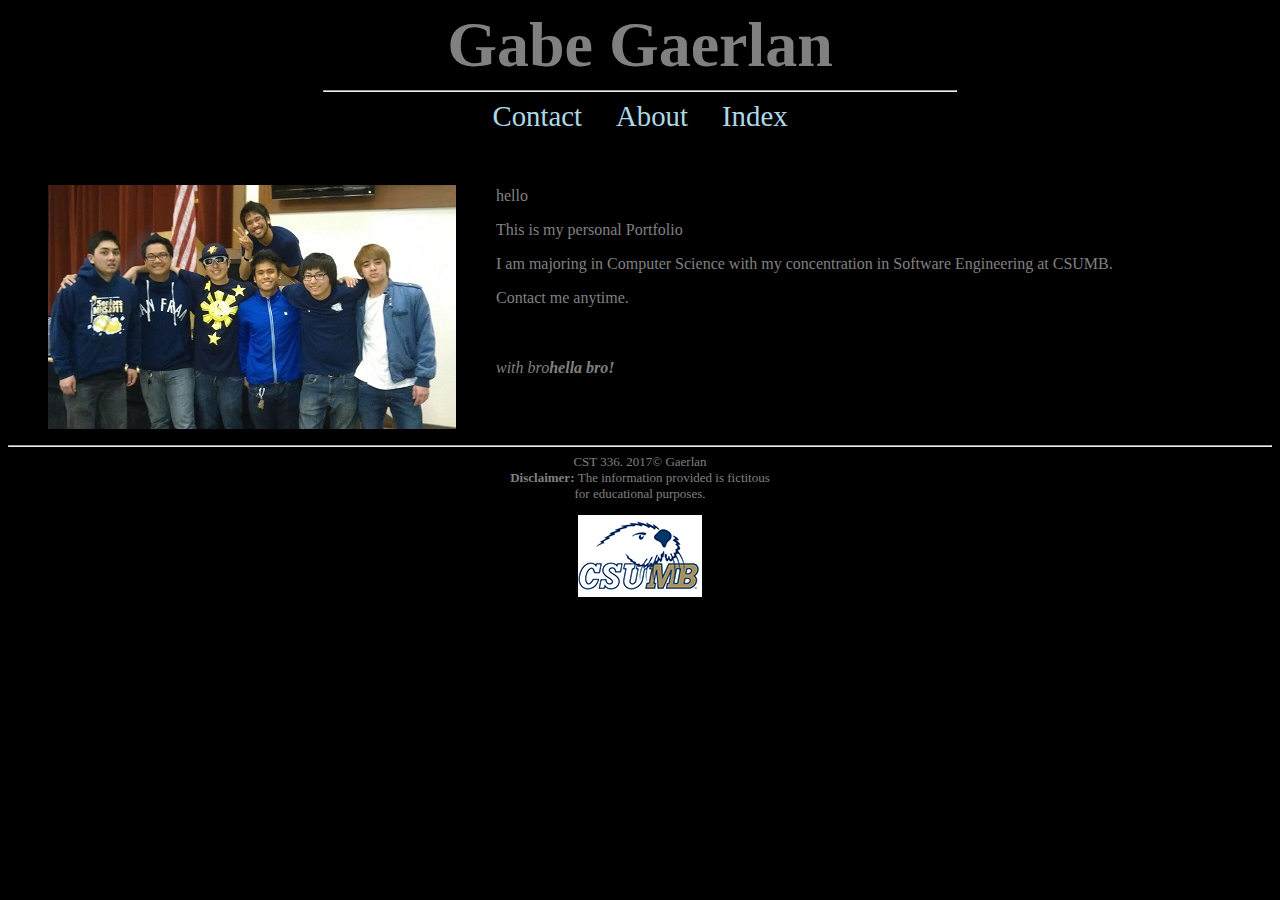
==== Lab1_CST336_GGaerlan/index.html @ 3c2c901e "first commit" ====
<html>
<head>
    <meta charset="utf-8">
    <title>Gabe Gaerlan : Personal Portfolio</title>
    
    <link href="css/style.css" rel="stylesheet" type="text/css" />
</head>
<body>
    
    <header>
        <h1>Gabe Gaerlan</h1>

    </header>
    <nav>
        <hr width="50%" />
        <a href="/Lab1_CST336_GGaerlan/contact.html">Contact</a>
        <a href="/Lab1_CST336_GGaerlan/about.html">About</a>
        <a href="/Lab1_CST336_GGaerlan/index.html">Index</a>
    </nav>
    <br /><br />
    <main>
        
        
        <figure id="me">
            <img src="/Lab1_CST336_GGaerlan/pix/yee.jpg" alt="ME!"/>
        </figure>
        
        
        <div id="welcomeText">
        <br>hello</br>
        <p>This is my personal Portfolio</p>
        <p>I am majoring in Computer Science with my concentration in Software Engineering at CSUMB.</p>
        <p>Contact me anytime. </p>
        <br /><br />
        <em>with bro<strong>hella bro!</strong></em><br />
        </div>
        
        <footer>
            <hr>
            CST 336. 2017&copy; Gaerlan<br />
            <strong>Disclaimer: </strong>The information provided is fictitous<br /> for educational purposes. <br />
            <figure id="csumblogo">
                <img src="/Lab1_CST336_GGaerlan/pix/csumbLogo.PNG" alt="CSUMB"/>
            </figure>
        </footer>
        
    </main>
</body>
</html>
---- Lab1_CST336_GGaerlan/css/style.css ----
body{
    background-color:black;
    color:gray;
}

header, main, nav, footer{
    text-align:center;
}

nav a{
    padding:15px;
    padding-bottom:4px;
    font-size:1.8em;
    text-decoration:none;
    color:lightblue;
}

nav a:hover{
    border-bottom:2px;
    font-size:2em;
    transition:.9s;
}

#me, #welcomeText{
    float:left;
}

#welcomeText{
    text-align:left;
}

footer{
    clear:left;
    font-size:small;
}

#csumbLogo{
    
}


table{
    margin:0px auto;
}

td{
    padding-right:10px;
    font-size:1.3em;
}
td strong{
    color:orange;
}

#table-header{
    background-color: #351a00;
}

.table-row{
    background-color: #753900;
}
ul{
    text-align:left;
    padding-left:200px;
}

.hobby{
    color:yellow;
    text-align:left;
}

h1{
    font-family:'Pacifico', cursive;
    font-size:4em;
    margin-bottom: 0px;
}
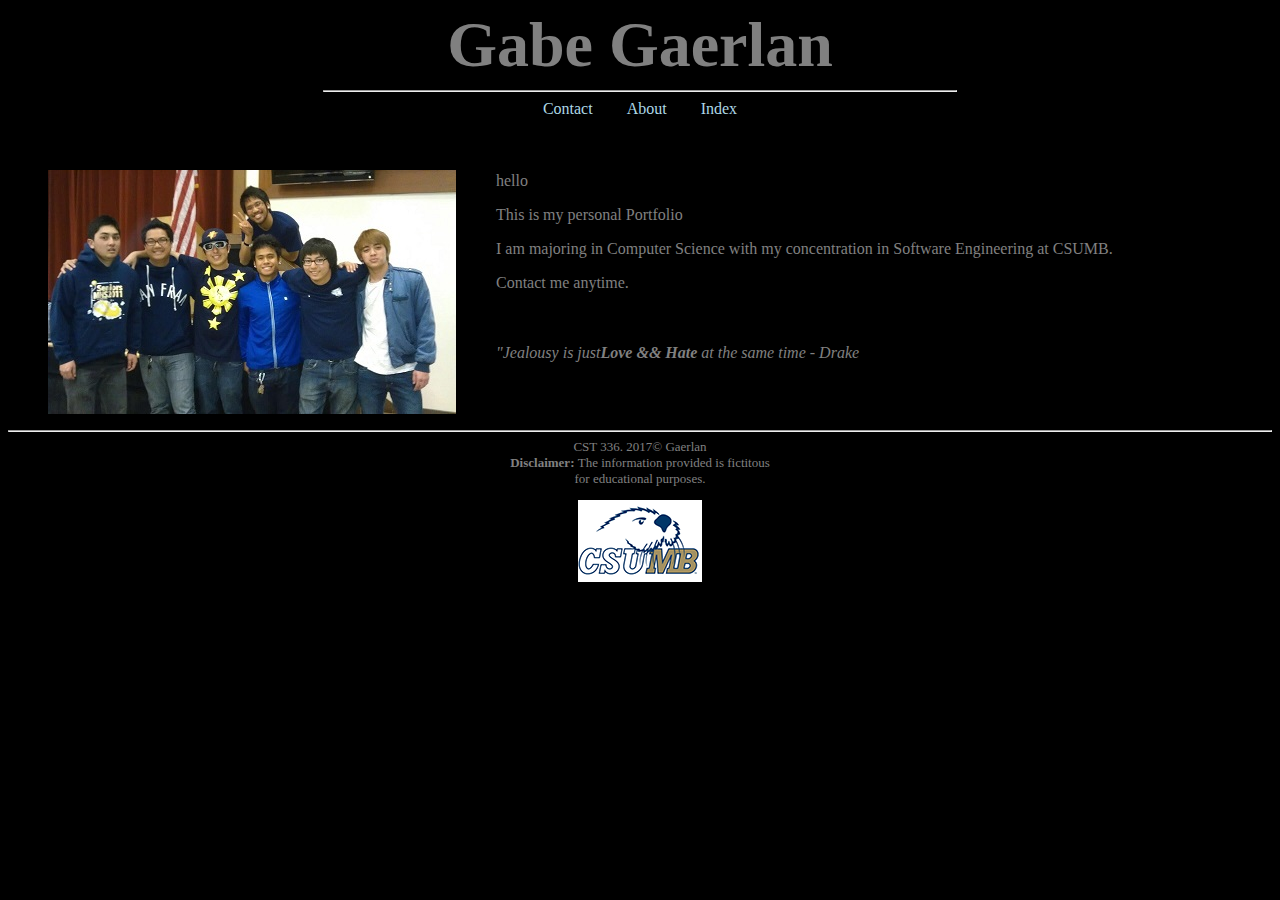
==== commit 72e09b93: "first commit" ====
--- a/Lab1_CST336_GGaerlan/index.html
+++ b/Lab1_CST336_GGaerlan/index.html
@@ -11,12 +11,14 @@
         <h1>Gabe Gaerlan</h1>
 
     </header>
+    
     <nav>
         <hr width="50%" />
         <a href="/Lab1_CST336_GGaerlan/contact.html">Contact</a>
         <a href="/Lab1_CST336_GGaerlan/about.html">About</a>
         <a href="/Lab1_CST336_GGaerlan/index.html">Index</a>
     </nav>
+    
     <br /><br />
     <main>
         
@@ -32,7 +34,7 @@
         <p>I am majoring in Computer Science with my concentration in Software Engineering at CSUMB.</p>
         <p>Contact me anytime. </p>
         <br /><br />
-        <em>with bro<strong>hella bro!</strong></em><br />
+        <em>"Jealousy is just<strong>Love && Hate </strong>at the same time - Drake</em><br />
         </div>
         
         <footer>
--- a/Lab1_CST336_GGaerlan/css/style.css
+++ b/Lab1_CST336_GGaerlan/css/style.css
@@ -9,15 +9,15 @@
 
 nav a{
     padding:15px;
-    padding-bottom:4px;
-    font-size:1.8em;
+    padding-bottom:4px;cle
+    font-size:2em;
     text-decoration:none;
     color:lightblue;
 }
 
 nav a:hover{
-    border-bottom:2px;
-    font-size:2em;
+    border-bottom:2px orange solid;
+    font-size:1.8em;
     transition:.9s;
 }
 
